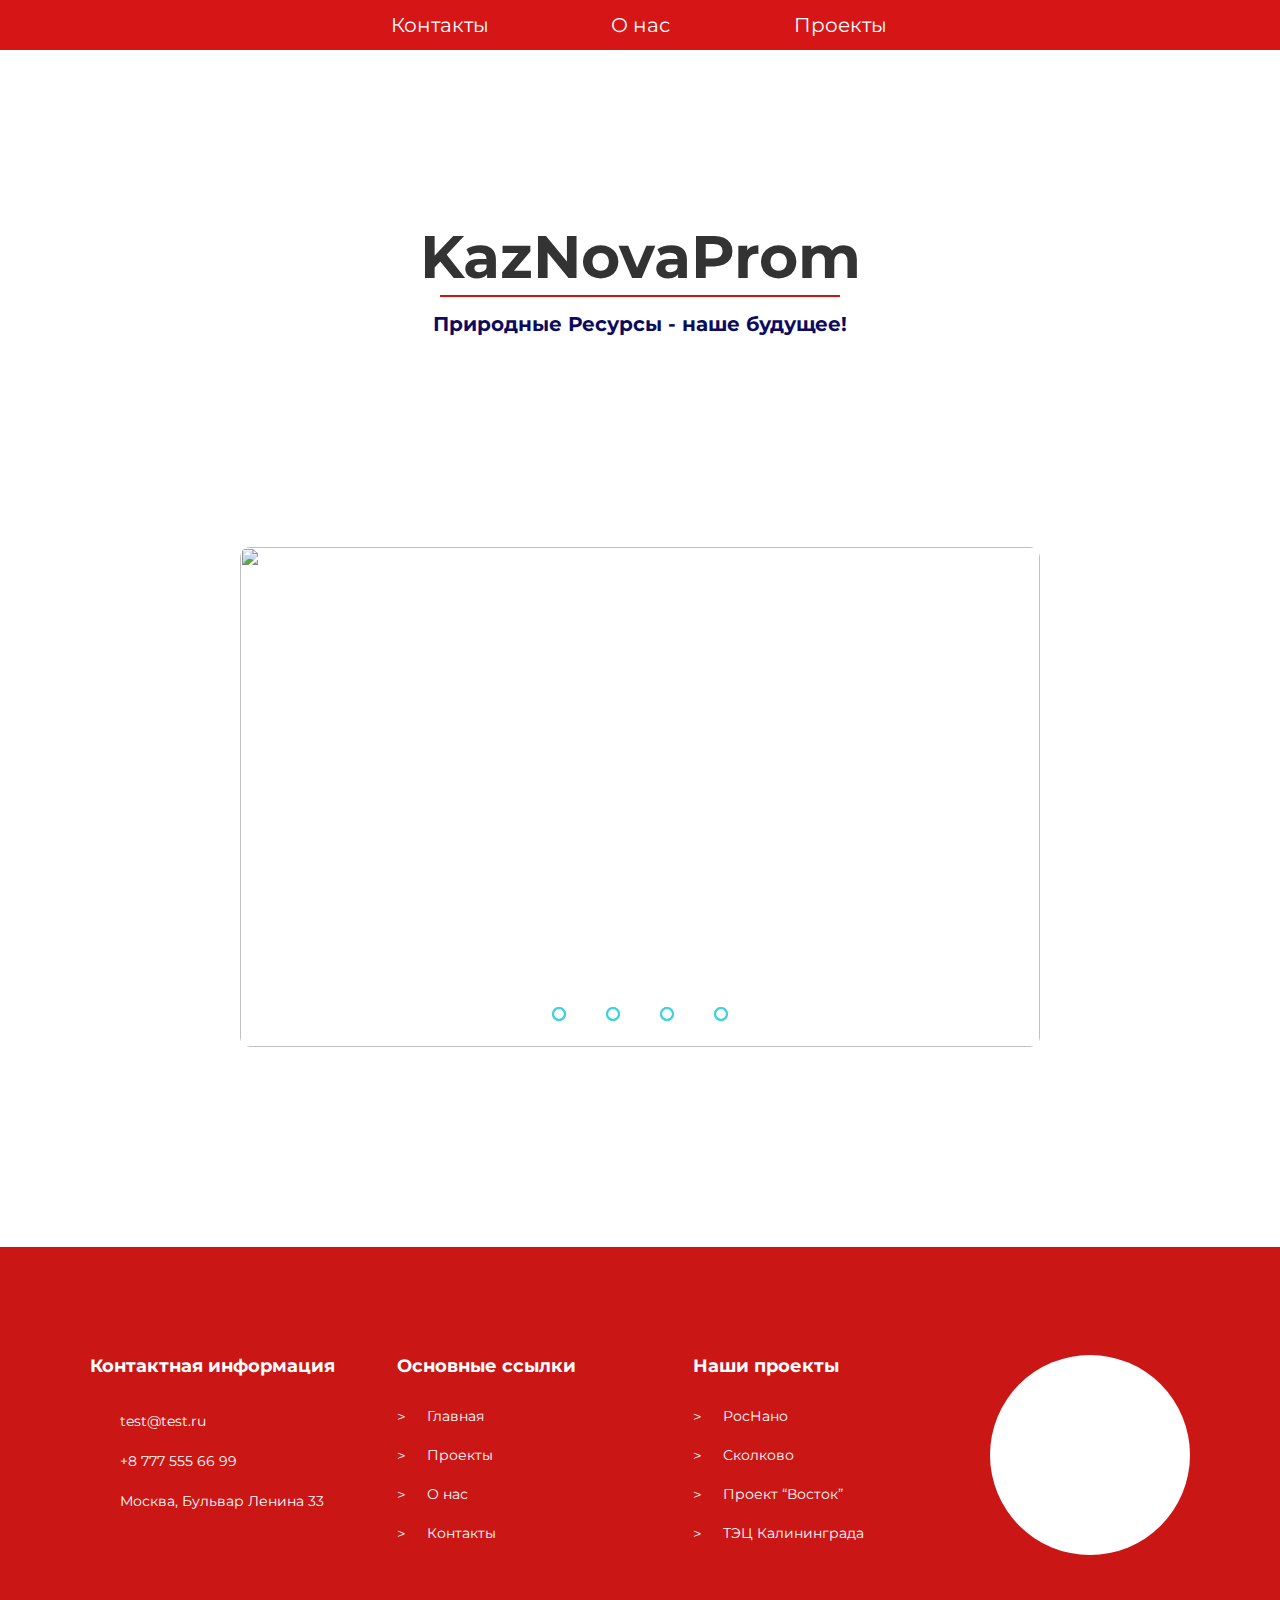
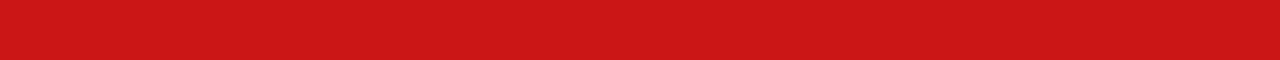
==== index.html @ 96cc0998 "Add files via upload" ====
<!DOCTYPE html>
<html lang="en">
<head>
    <meta charset="UTF-8">
    <meta name="viewport" content="width=device-width, initial-scale=1.0">
    <title>KazNovaProm</title>
    <link rel="stylesheet" href="index.css">
    <link rel="stylesheet" href="modile.css">
    <link href="https://fonts.googleapis.com/css2?family=Montserrat:wght@400;600;700&display=swap" rel="stylesheet">
</head>
<body>

    <div class="menu">
      <div class="menu-box">
        <div class="contacts box">
            <a href="" class="link">Контакты</a>
        </div>
        <div class="about-us box">
            <a href="" class="link">О нас</a>
        </div>
        <div class="our-projects box">
            <a href="" class="link">Проекты</a>
        </div>
      </div>
    </div>

    <div class="main">
        <div class="content">
            <div class="image"></div>

            <div class="main_text">
                <h1>KazNovaProm</h1>
            </div>
            <div class="line">

            </div>
            <div class="text">
                <p>Природные Ресурсы - наше будущее!</p>
            </div>
       </div>

      
    </div>

    <div class="body-slider">
        <div class="slider">
            <div class="slides">
                <!-- radio buttons start -->
                <input type="radio" name="radio-btn" id="radio1">
                <input type="radio" name="radio-btn" id="radio2">
                <input type="radio" name="radio-btn" id="radio3">
                <input type="radio" name="radio-btn" id="radio4">
                <!-- radio buttons end -->
    
                <!-- slide images start -->
                <div class="slide first">
                    <img src="img/111.jpg" alt="" >
                </div>
    
                <div class="slide">
                    <img src="img/222.jpg" alt="" >
                </div>
    
                <div class="slide">
                    <img src="img/333.jpg" alt="" >
                </div>
    
                <div class="slide">
                    <img src="img/444.jpg" alt="" >
                </div>
                <!-- slide images end -->
    
                <!-- automatic navigation start -->
                <div class="navigation-auto">
                    <div class="auto-btn1"></div>
                    <div class="auto-btn2"></div>
                    <div class="auto-btn3"></div>
                    <div class="auto-btn4"></div>
                </div>
                <!-- automatic navigation end -->
            </div>
            <!-- manual navigation start -->
            <div class="navigation-manual">
                <label for="radio1" class="manual-btn"></label>
                <label for="radio2" class="manual-btn"></label>
                <label for="radio3" class="manual-btn"></label>
                <label for="radio4" class="manual-btn"></label>
            </div>
            <!-- manual navigation start -->
        </div>
    </div>

    <div class="footer ">
        <div class="main-block">
            <div class="block_1 block-f">
                <div class="contact-inf">
                    <h3>Контактная информация</h3>
                </div>

                <div class="email">
                    <div class="image"></div>

                    <p>test@test.ru</p>
                </div>

                <div class="telefone">
                    <div class="image"></div>

                    <p>+8 777 555 66 99</p>
                </div>

                <div class="adress">
                    <div class="image"></div>

                    <p>Москва, Бульвар Ленина 33</p>
                </div>
            </div>

            <div class="block_2 block-f">
                <div class="main-inf">
                    <h3>
                        Основные ссылки
                    </h3>
                </div>

                <div class="inf-1">
                    <div class="arrow-1 "><p>></p></div>

                    <p>Главная</p>
                </div>

                <div class="inf-1">
                    <div class="arrow-1 "><p>></p></div>

                    <p>Проекты</p>
                </div>

                <div class="inf-1">
                    <div class="arrow-1 "><p>></p></div>

                    <p>О нас</p>
                </div>

                <div class="inf-1">
                    <div class="arrow-1 "><p>></p></div>

                    <p>Контакты</p>
                </div>
            </div>

            <div class="block_3 block-f">
                <div class="main-inf">
                    <h3>
                        Наши проекты
                    </h3>
                </div>

                <div class="inf-1">
                    <div class="arrow-1 "><p>></p></div>

                    <p>РосНано</p>
                </div>

                <div class="inf-1">
                    <div class="arrow-1 "><p>></p></div>

                    <p>Сколково</p>
                </div>

                <div class="inf-1">
                    <div class="arrow-1 "><p>></p></div>

                    <p>Проект “Восток”</p>
                </div>

                <div class="inf-1">
                    <div class="arrow-1 "><p>></p></div>

                    <p>ТЭЦ Калининграда</p>
                </div>
            </div>

           <div class="logo">
            
           </div>
        </div>
    </div>



    <script type="text/javascript">
        

    var counter = 1;
    setInterval(function(){
        document.getElementById('radio' + counter).checked = true;
        counter++;
    if(counter > 4) {
        counter = 1;
    }
    }, 5000);
    </script>
</body>
</html>
---- index.css ----
body {
    margin: 0;
    background-color: white;
    font-family: 'Montserrat', sans-serif;
    width: 100%;
}

/* верстка меню */

body .menu {
    height: 50px;
    background-color: rgb(214, 22, 22);
    display: flex;
    justify-content: center;
}

body .menu .menu-box {
    width: 600px;
    display: flex;
    justify-content: space-around;
    align-items: center;
}

body .menu .menu-box .box {
    height: 30px;
    width: 100px;
   
    display: flex;
    justify-content: center;
    align-items: center;
}

body .menu .menu-box .box .link {
   text-decoration: none;
    color: white;
    font-size: 20px;
}

body .menu .menu-box .box .link:hover {
    color: rgb(0, 140, 255);
}


/* верстка главной страницы и ее логотипа*/

body .main {
    display: flex;
    justify-content: center ;
    width: 100%;
}

body .main .content {
    margin-top: 30px;
    width: 600px;
    display: flex;
    flex-direction: column;
    justify-content: center ;
}

body .main .content .image {
    /* width: 200px;
    height: 110px; */
    
    width: 210px;
    height: 130px;
    background-image: url("img/main_logo_copy.jpg");
    background-size: cover;
    margin-left: auto;
    margin-right: auto;
}

body .main .content .main_text {
    height: 85px;
    width: 600px;
    margin-left: auto;
    margin-right: auto;
    /* background-color: yellow; */
}

body .main .content .line {
    height: 2px;
    width: 400px;
    background-color: rgb(203, 22, 22);
    margin-right: auto;
    margin-left: auto;
}

body .main .content .main_text h1 {
    color: rgb(51, 51, 51);
   text-align: center;
   font-size: 60px;
   margin-top: 10px;
}

body .main .content .text {
    width: 600px;
    height: 50px;
    /* background-color: red; */
}

body .main .content .text p {
    color: rgb(13, 11, 95);
    font-size: 20px;
    text-align: center;
    margin-top: 15px;
    font-weight: bolder;
}

/* slideshow */

.body-slider {
    margin: 0;
    padding: 0;
    height: 100vh;
    display: flex;
    justify-content: center;
    align-items: center;
    /* background: #23e3c9; */
}

.slider {
    width: 800px;
    height: 500px;
    border-radius: 10px;
    overflow: hidden;
}

.slides {
    width: 500px;
    height: 500px;
    display: flex;
}

.slides input {
    display: none;
}

.slide {
    /* width: 20%; */
    transition: 2s;
}

.slide img {
    width: 800px;
    height: 500px;
}

/* css for manual slide navigation */

.navigation-manual {
    position: absolute;
    width: 800px;
    margin-top: -40px;
    display: flex;
    justify-content: center;
}

.manual-btn {
    /* #40d3dc */
    border: 2px solid #40d3dc; 
    padding: 5px;
    border-radius: 10px;
    cursor: pointer;
    transition: 1s;
}

.manual-btn:not(:last-child) {
    margin-right: 40px;
}

.manual-btn:hover {
    background:  #40d3dc;
}

#radio1:checked ~ .first {
    margin-left: 0;
}

#radio2:checked ~ .first {
    margin-left: -160%;
}

#radio3:checked ~ .first {
    margin-left: -320%;
}

#radio4:checked ~ .first {
    margin-left: -480%;
}

/* css for automatic navigation */

.navigation-auto {
    position: absolute;
    display: flex;
    width: 800px;
    justify-content: center;
    margin-top: 460px;

}

.navigation-auto div{
    border: 2px solid #40d3dc;
    padding: 5px;
    border-radius: 10px;
    transition: 1s;
}

.navigation-auto div:not(:last-child) {
    margin-right: 40px;
}

#radio1:checked ~ .navigation-auto .auto-btn1{
    background: #40d3dc;
}

#radio2:checked ~ .navigation-auto .auto-btn2{
    background: #40d3dc;
}

#radio3:checked ~ .navigation-auto .auto-btn3{
    background: #40d3dc;
}

#radio4:checked ~ .navigation-auto .auto-btn4{
    background: #40d3dc;
}

/* FOOTER */

.footer {
    width: 100%;
    height: 413px;
    background-color: rgb(203, 22, 22);
    display: flex;
    align-items: center;
    justify-content: center;
}

.footer .main-block {
    width: 1100px;
    height: 198px;
    /* background-color: chocolate; */
    display: flex;
    justify-content: space-between;
}

.footer .main-block .block_1 {
    width: 255px;
    height: 156px;
    /* background-color: yellow; */
}
                                                                                                             
.footer .main-block .block_1 .contact-inf {
    margin-bottom: 35px;
}

.footer .main-block .block_1 .contact-inf h3 {
    font-size: 18px;
    color: white;
    margin: 0;
}

.footer .main-block .block_1 .email {
    width: 255px;
    height: 15px;
    display: flex;
    margin-bottom: 25px;
}

.footer .main-block .block_1 .email .image {
    height: 15px;
    width: 15px;
    background-image: url(img/email.jpg);
    background-size: cover;
}

.footer .main-block .block_1 .email p {
    margin: 0;
    font-size: 14px;
    color: white;
    margin-left: 15px;
}

.footer .main-block .block_1 .telefone {
    width: 255px;
    height: 15px;
    display: flex;
    margin-bottom: 25px;
}

.footer .main-block .block_1 .telefone .image {
    height: 15px;
    width: 15px;
    background-image: url(img/mobila.jpg);
    background-size: cover;
}

.footer .main-block .block_1 .telefone p {
    margin: 0;
    font-size: 14px;
    color: white;
    margin-left: 15px;
}

.footer .main-block .block_1 .adress {
    width: 255px;
    height: 15px;
    display: flex;
}

.footer .main-block .block_1 .adress .image {
    height: 15px;
    width: 15px;
    background-image: url(img/gps.jpg);
    background-size: cover;
}

.footer .main-block .block_1 .adress p {
    margin: 0;
    font-size: 14px;
    color: white;
    margin-left: 15px;
}

.footer .main-block .block_2 {
    width: 245px;
    height: 198px;
    /* background-color: green; */
}

.footer .main-block .block_2 .main-inf {
    width: 242px;
    height: 17px;
    margin-bottom: 35px;
}

.footer .main-block .block_2 .main-inf h3 {
    color: white;
    font-size: 18px;
    margin: 0;
}

.footer .main-block .block_2 .inf-1 {
    display: flex;
    height: 14px;
    width: 225px;
    margin-bottom: 25px;
}

.footer .main-block .block_2 .inf-1 .arrow-1 {
    width: 15px;
    height: 15px;
    margin-right: 15px;
}

.footer .main-block .block_2 .inf-1 .arrow-1 p {
    font-size: 15px;
    color: white;
    margin: 0;
}

.footer .main-block .block_2 .inf-1 p {
    color: white;
    font-size: 14px;
    margin: 0;
}

.footer .main-block .block_3 {
    width: 245px;
    height: 198px;
    /* background-color: blue; */
}

.footer .main-block .block_3 .main-inf {
    width: 242px;
    height: 17px;
    margin-bottom: 35px;
}

.footer .main-block .block_3 .main-inf h3 {
    color: white;
    font-size: 18px;
    margin: 0;
}

.footer .main-block .block_3 .inf-1 {
    display: flex;
    height: 14px;
    width: 225px;
    margin-bottom: 25px;
}

.footer .main-block .block_3 .inf-1 .arrow-1 {
    width: 15px;
    height: 15px;
    margin-right: 15px;
}

.footer .main-block .block_3 .inf-1 .arrow-1 p {
    font-size: 15px;
    color: white;
    margin: 0;
}

.footer .main-block .block_3 .inf-1 p {
    color: white;
    font-size: 14px;
    margin: 0;
}

.footer .logo {
    width: 200px;
    height: 200px;
    background-color: white;
    background-image: url("img/main_logo\ —\ копия\ —\ копия\ —\ копия.jpg");
    background-size: cover;
    border-radius: 50%;
    margin-bottom: 20px;
}
---- modile.css ----
@media (max-width: 1110px) {
    .footer {
        height: 1050px;
    }

    .footer .main-block {
        height: 1050px;
        flex-direction: column;
    }

    .footer .main-block .block-f {
        margin-left: auto;
        margin-right: auto;
    }

    .footer .main-block .logo {
        margin-left: auto;
        margin-right: auto;
    }

    .footer .main-block .block_1 .email .image {
        display: none;
    }

    .footer .main-block .block_1 .telefone .image {
        display: none;
    }

    .footer .main-block .block_1 .adress .image {
        display: none;
    }

    .footer .main-block .block_1 {
        margin-top: 35px;
    }
}

@media (max-width: 800px) {
    .slider {
        width: 500px;
        height: 400px;
    }

    .navigation-manual {
        width: 500px;
    }

    .navigation-auto {
        width: 500px;
    }

   
}

@media (max-width: 600px) {
    body .main .content {
        width: 500px;
    }

    body .main .content .image {
        width: 180px;
        height: 110px;
    }

    body .main .content .main_text {
        width: 500px;
    }

    body .main .content .text {
        width: 500px;
    }
}

@media (max-width: 500px) {
    .slider {
        width: 400px;
        height: 300px;
    }

    .navigation-manual {
        width: 400px;
        margin-top: -180px;
    }

    .navigation-auto {
        width: 400px;
        margin-top: 320px;
    }

    body .main .content {
        width: 400px;
    }

    body .main .content .image {
        width: 180px;
        height: 110px;
    }

    body .main .content .main_text {
        width: 400px;
    }

    body .main .content .main_text h1 {
        font-size: 50px;
    }

    body .main .content .text {
        width: 400px;
    }

    body .main .content .text p {
        font-size: 15px;
    }

    .slide img {
        width: 400px;
        height: 250px;
    }

    #radio1:checked ~ .first {
        margin-left: 0;
    }
    
    #radio2:checked ~ .first {
        margin-left: -80%;
    }
    
    #radio3:checked ~ .first {
        margin-left: -160%;
    }
    
    #radio4:checked ~ .first {
        margin-left: -240%;
    }

    body .menu .menu-box .box .link {
        font-size: 15px;
    }

    .body-slider {
        height: 500px;
    }

    body .main .content .line {
        width: 300px;
    }
}

@media (max-width: 400px) {
    .slider {
        width: 320px;
        height: 200px;
    }

    .navigation-manual {
        width: 330px;
        margin-top: -180px;
    }

    .navigation-auto {
        width: 320px;
        margin-top: 320px;
    }

    body .main .content {
        width: 320px;
    }

    body .main .content .image {
        width: 180px;
        height: 110px;
    }

    body .main .content .main_text {
        height: 65px;
        width: 320px;
    }

    body .main .content .main_text h1 {
        font-size: 35px;
    } 

    body .main .content .text {
        width: 300px;
    }

    .body-slider {
        height: 350px;
    }

    .navigation-manual {
        width: 320px;
        margin-top: -270px;
    }

    .navigation-auto {
        width: 320px;
        margin-top: 230px;
    }

    body .main .content .line {
        width: 280px;
    } 
}

/* вообщем, комьютер сейчас очень сильно зависает и начинает медленно работать, видимо устал.
НАПОМИНАЮ самому себе что я остановился на замене фотографии на рзрешении экрана в 400px, и их обрезке в фолдере "картинки для kaz nova prom"
план работы:
1. уменшать разрешение до 320 пикс и менять только то что уже есть в файле modile.css, можно все уменщать по ширине до 320 пикс и будет норм
2. надо поменять адрес, номер телефона и емайл на странице
3. выложить на гитхаб и скинуть дяде васе */
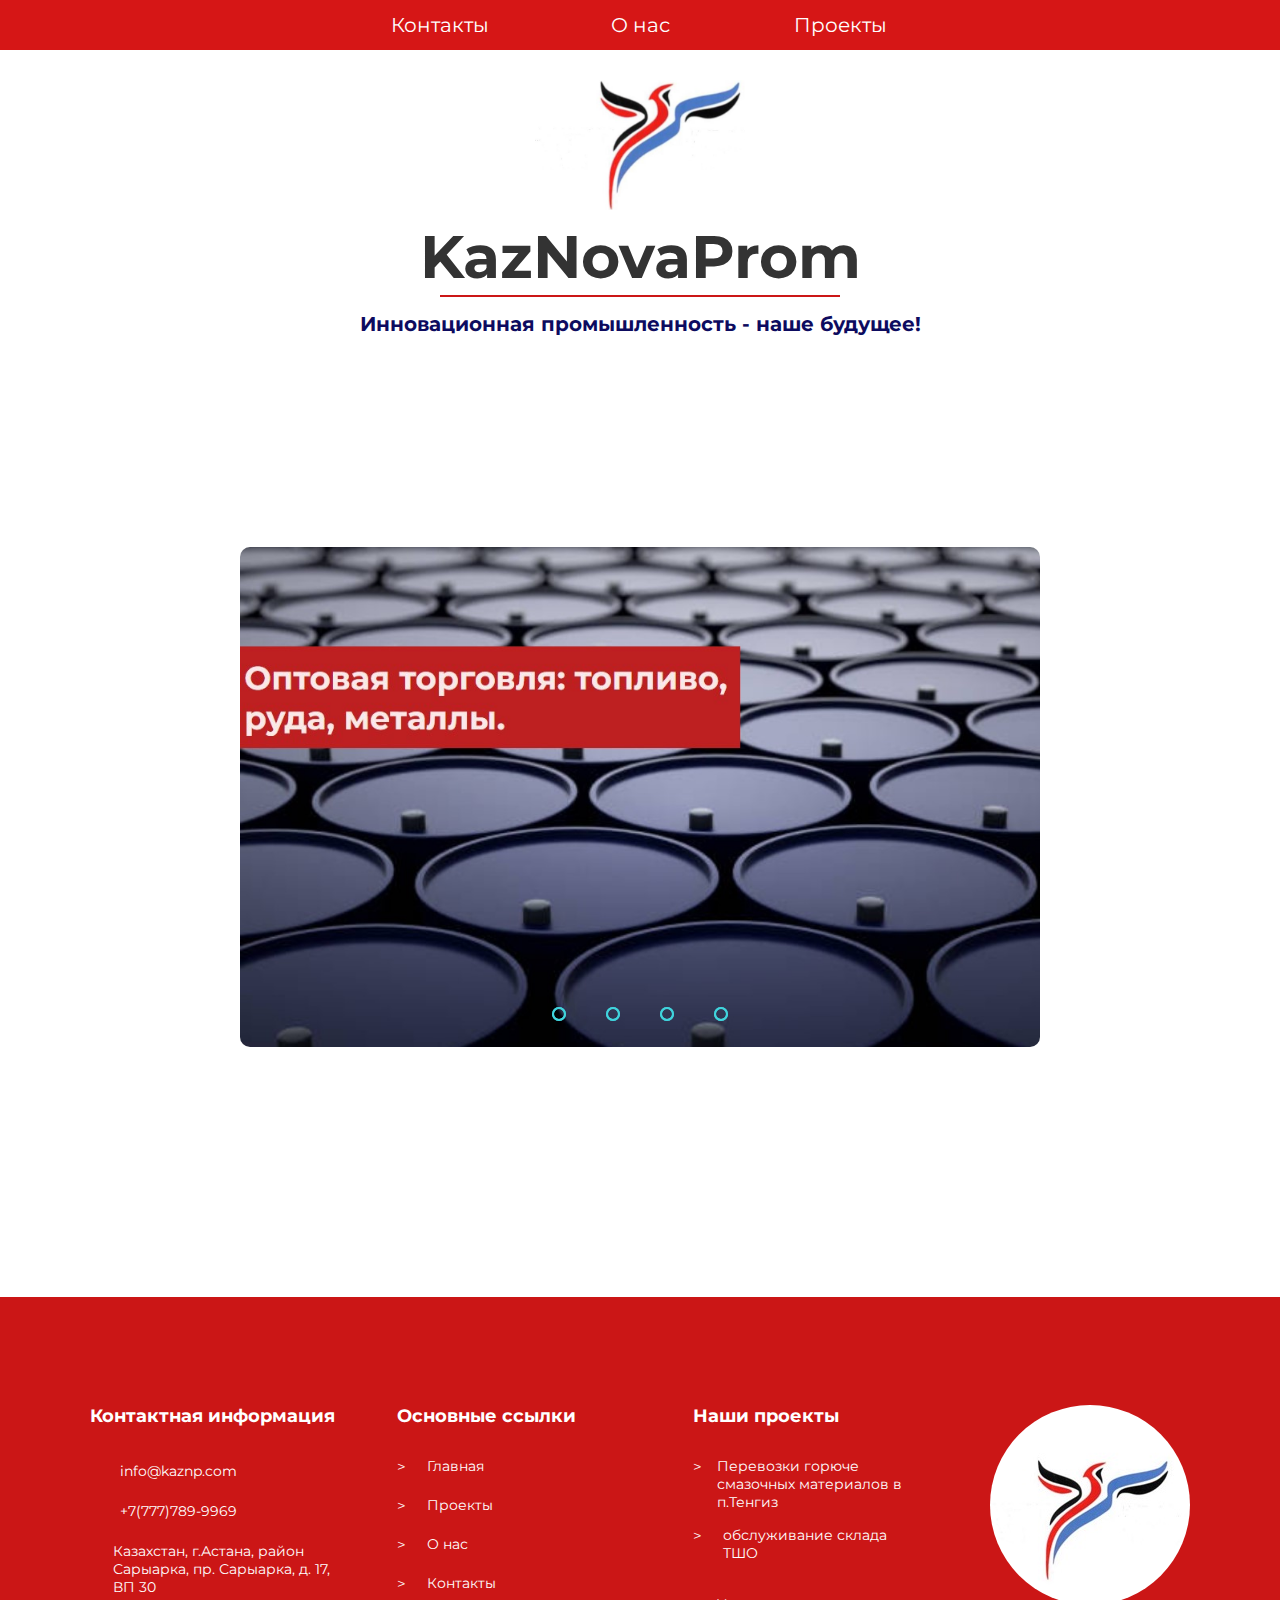
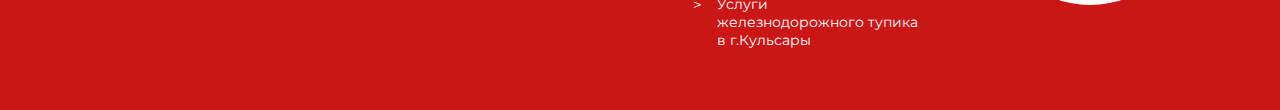
==== commit 1b963e52: "Add files via upload" ====
--- a/index.html
+++ b/index.html
@@ -35,7 +35,9 @@
 
             </div>
             <div class="text">
-                <p>Природные Ресурсы - наше будущее!</p>
+                <p>
+                    Инновационная промышленность
+                     - наше будущее!</p>
             </div>
        </div>
 
@@ -100,19 +102,20 @@
                 <div class="email">
                     <div class="image"></div>
 
-                    <p>test@test.ru</p>
+                    <p>info@kaznp.com</p>
                 </div>
 
                 <div class="telefone">
                     <div class="image"></div>
 
-                    <p>+8 777 555 66 99</p>
+                    <p>+7(777)789-9969</p>
                 </div>
 
                 <div class="adress">
                     <div class="image"></div>
 
-                    <p>Москва, Бульвар Ленина 33</p>
+                    <p>Казахстан, г.Астана, район Сарыарка, пр.
+                        Сарыарка, д. 17, ВП 30</p>
                 </div>
             </div>
 
@@ -158,26 +161,22 @@
                 <div class="inf-1">
                     <div class="arrow-1 "><p>></p></div>
 
-                    <p>РосНано</p>
-                </div>
-
-                <div class="inf-1">
-                    <div class="arrow-1 "><p>></p></div>
-
-                    <p>Сколково</p>
-                </div>
-
-                <div class="inf-1">
-                    <div class="arrow-1 "><p>></p></div>
-
-                    <p>Проект “Восток”</p>
-                </div>
-
-                <div class="inf-1">
-                    <div class="arrow-1 "><p>></p></div>
-
-                    <p>ТЭЦ Калининграда</p>
-                </div>
+                    <p>Перевозки горюче смазочных материалов в п.Тенгиз</p>
+                </div>
+
+                <div class="inf-1">
+                    <div class="arrow-1 "><p>></p></div>
+
+                    <p>обслуживание склада ТШО</p>
+                </div>
+
+                <div class="inf-1">
+                    <div class="arrow-1 "><p>></p></div>
+
+                    <p>Услуги железнодорожного тупика в г.Кульсары</p>
+                </div>
+
+                
             </div>
 
            <div class="logo">
--- a/index.css
+++ b/index.css
@@ -96,6 +96,8 @@
     width: 600px;
     height: 50px;
     /* background-color: red; */
+    margin-left: auto;
+    margin-right: auto;
 }
 
 body .main .content .text p {
@@ -116,6 +118,7 @@
     justify-content: center;
     align-items: center;
     /* background: #23e3c9; */
+    margin-bottom: 50px;
 }
 
 .slider {
@@ -367,8 +370,9 @@
 }
 
 .footer .main-block .block_3 {
+    /* height: 198px; */
     width: 245px;
-    height: 198px;
+    height: 220px;
     /* background-color: blue; */
 }
 
@@ -386,9 +390,9 @@
 
 .footer .main-block .block_3 .inf-1 {
     display: flex;
-    height: 14px;
+    height: 34px;
     width: 225px;
-    margin-bottom: 25px;
+    margin-bottom: 35px;
 }
 
 .footer .main-block .block_3 .inf-1 .arrow-1 {
@@ -417,4 +421,4 @@
     background-size: cover;
     border-radius: 50%;
     margin-bottom: 20px;
-}+}
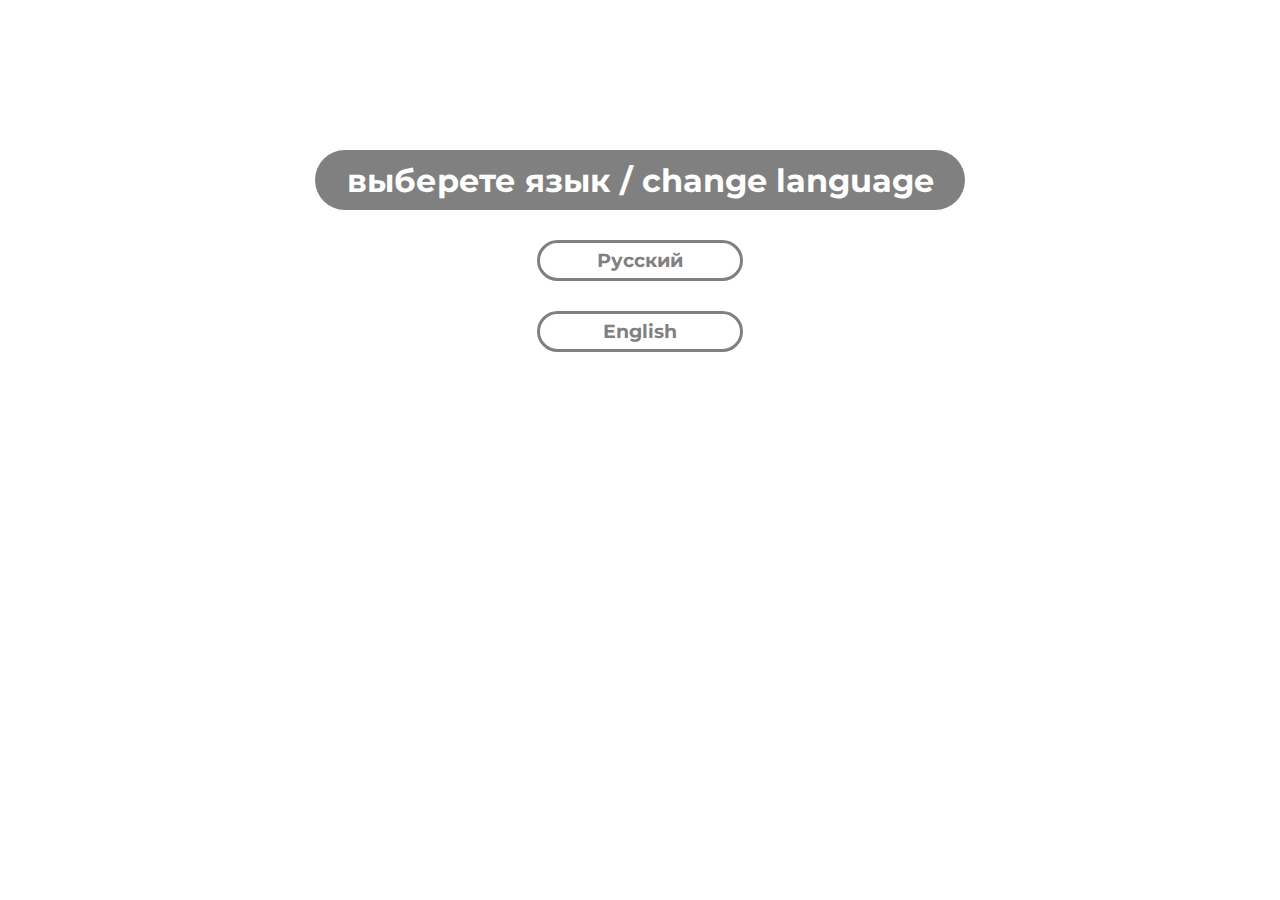
==== commit 86a0064e: "Add files via upload" ====
--- a/index.html
+++ b/index.html
@@ -4,200 +4,25 @@
     <meta charset="UTF-8">
     <meta name="viewport" content="width=device-width, initial-scale=1.0">
     <title>KazNovaProm</title>
+    <link href="https://fonts.googleapis.com/css2?family=Montserrat:wght@400;600;700&display=swap" rel="stylesheet">
     <link rel="stylesheet" href="index.css">
-    <link rel="stylesheet" href="modile.css">
-    <link href="https://fonts.googleapis.com/css2?family=Montserrat:wght@400;600;700&display=swap" rel="stylesheet">
 </head>
 <body>
 
-    <div class="menu">
-      <div class="menu-box">
-        <div class="contacts box">
-            <a href="" class="link">Контакты</a>
+    <div class="languages">
+        <div class="main_text">
+            <h1>выберете язык / change language</h1>
         </div>
-        <div class="about-us box">
-            <a href="" class="link">О нас</a>
-        </div>
-        <div class="our-projects box">
-            <a href="" class="link">Проекты</a>
-        </div>
-      </div>
+        <a href="main_page.html">
+            <div class="link_1">
+                <h3>Русский</h3>
+            </div>
+        </a>
+        <a href="main_page_2.html">
+            <div class="link_1">
+                <h3>English</h3>
+            </div>
+        </a>
     </div>
-
-    <div class="main">
-        <div class="content">
-            <div class="image"></div>
-
-            <div class="main_text">
-                <h1>KazNovaProm</h1>
-            </div>
-            <div class="line">
-
-            </div>
-            <div class="text">
-                <p>
-                    Инновационная промышленность
-                     - наше будущее!</p>
-            </div>
-       </div>
-
-      
-    </div>
-
-    <div class="body-slider">
-        <div class="slider">
-            <div class="slides">
-                <!-- radio buttons start -->
-                <input type="radio" name="radio-btn" id="radio1">
-                <input type="radio" name="radio-btn" id="radio2">
-                <input type="radio" name="radio-btn" id="radio3">
-                <input type="radio" name="radio-btn" id="radio4">
-                <!-- radio buttons end -->
-    
-                <!-- slide images start -->
-                <div class="slide first">
-                    <img src="img/111.jpg" alt="" >
-                </div>
-    
-                <div class="slide">
-                    <img src="img/222.jpg" alt="" >
-                </div>
-    
-                <div class="slide">
-                    <img src="img/333.jpg" alt="" >
-                </div>
-    
-                <div class="slide">
-                    <img src="img/444.jpg" alt="" >
-                </div>
-                <!-- slide images end -->
-    
-                <!-- automatic navigation start -->
-                <div class="navigation-auto">
-                    <div class="auto-btn1"></div>
-                    <div class="auto-btn2"></div>
-                    <div class="auto-btn3"></div>
-                    <div class="auto-btn4"></div>
-                </div>
-                <!-- automatic navigation end -->
-            </div>
-            <!-- manual navigation start -->
-            <div class="navigation-manual">
-                <label for="radio1" class="manual-btn"></label>
-                <label for="radio2" class="manual-btn"></label>
-                <label for="radio3" class="manual-btn"></label>
-                <label for="radio4" class="manual-btn"></label>
-            </div>
-            <!-- manual navigation start -->
-        </div>
-    </div>
-
-    <div class="footer ">
-        <div class="main-block">
-            <div class="block_1 block-f">
-                <div class="contact-inf">
-                    <h3>Контактная информация</h3>
-                </div>
-
-                <div class="email">
-                    <div class="image"></div>
-
-                    <p>info@kaznp.com</p>
-                </div>
-
-                <div class="telefone">
-                    <div class="image"></div>
-
-                    <p>+7(777)789-9969</p>
-                </div>
-
-                <div class="adress">
-                    <div class="image"></div>
-
-                    <p>Казахстан, г.Астана, район Сарыарка, пр.
-                        Сарыарка, д. 17, ВП 30</p>
-                </div>
-            </div>
-
-            <div class="block_2 block-f">
-                <div class="main-inf">
-                    <h3>
-                        Основные ссылки
-                    </h3>
-                </div>
-
-                <div class="inf-1">
-                    <div class="arrow-1 "><p>></p></div>
-
-                    <p>Главная</p>
-                </div>
-
-                <div class="inf-1">
-                    <div class="arrow-1 "><p>></p></div>
-
-                    <p>Проекты</p>
-                </div>
-
-                <div class="inf-1">
-                    <div class="arrow-1 "><p>></p></div>
-
-                    <p>О нас</p>
-                </div>
-
-                <div class="inf-1">
-                    <div class="arrow-1 "><p>></p></div>
-
-                    <p>Контакты</p>
-                </div>
-            </div>
-
-            <div class="block_3 block-f">
-                <div class="main-inf">
-                    <h3>
-                        Наши проекты
-                    </h3>
-                </div>
-
-                <div class="inf-1">
-                    <div class="arrow-1 "><p>></p></div>
-
-                    <p>Перевозки горюче смазочных материалов в п.Тенгиз</p>
-                </div>
-
-                <div class="inf-1">
-                    <div class="arrow-1 "><p>></p></div>
-
-                    <p>обслуживание склада ТШО</p>
-                </div>
-
-                <div class="inf-1">
-                    <div class="arrow-1 "><p>></p></div>
-
-                    <p>Услуги железнодорожного тупика в г.Кульсары</p>
-                </div>
-
-                
-            </div>
-
-           <div class="logo">
-            
-           </div>
-        </div>
-    </div>
-
-
-
-    <script type="text/javascript">
-        
-
-    var counter = 1;
-    setInterval(function(){
-        document.getElementById('radio' + counter).checked = true;
-        counter++;
-    if(counter > 4) {
-        counter = 1;
-    }
-    }, 5000);
-    </script>
 </body>
 </html>--- a/index.css
+++ b/index.css
@@ -3,422 +3,87 @@
     background-color: white;
     font-family: 'Montserrat', sans-serif;
     width: 100%;
+    display: flex;
+    margin-top: 150px;
+    flex-direction: column;
 }
 
-/* верстка меню */
+body .languages {
+    width: 100%;
+    height: 350px;
 
-body .menu {
-    height: 50px;
-    background-color: rgb(214, 22, 22);
-    display: flex;
-    justify-content: center;
 }
 
-body .menu .menu-box {
-    width: 600px;
-    display: flex;
-    justify-content: space-around;
-    align-items: center;
-}
-
-body .menu .menu-box .box {
-    height: 30px;
-    width: 100px;
-   
+body .languages .main_text {
+    background-color: grey;
+    margin-left: auto;
+    margin-right: auto;
+    width: 650px;
+    height: 60px;
     display: flex;
     justify-content: center;
     align-items: center;
+    margin-bottom: 30px;
+    border-radius: 30px;
 }
 
-body .menu .menu-box .box .link {
-   text-decoration: none;
+body .languages .main_text h1 {
+    display: inline-block;
     color: white;
-    font-size: 20px;
 }
 
-body .menu .menu-box .box .link:hover {
-    color: rgb(0, 140, 255);
+body .languages .main_text h1 {
+    text-align: center;
 }
 
-
-/* верстка главной страницы и ее логотипа*/
-
-body .main {
-    display: flex;
-    justify-content: center ;
-    width: 100%;
+body .languages a {
+    text-decoration: none;
 }
 
-body .main .content {
-    margin-top: 30px;
-    width: 600px;
-    display: flex;
-    flex-direction: column;
-    justify-content: center ;
-}
-
-body .main .content .image {
-    /* width: 200px;
-    height: 110px; */
-    
-    width: 210px;
-    height: 130px;
-    background-image: url("img/main_logo_copy.jpg");
-    background-size: cover;
+body .languages a div {
+    background-color: white;
+    width: 200px;
+    height: 35px;
     margin-left: auto;
     margin-right: auto;
-}
-
-body .main .content .main_text {
-    height: 85px;
-    width: 600px;
-    margin-left: auto;
-    margin-right: auto;
-    /* background-color: yellow; */
-}
-
-body .main .content .line {
-    height: 2px;
-    width: 400px;
-    background-color: rgb(203, 22, 22);
-    margin-right: auto;
-    margin-left: auto;
-}
-
-body .main .content .main_text h1 {
-    color: rgb(51, 51, 51);
-   text-align: center;
-   font-size: 60px;
-   margin-top: 10px;
-}
-
-body .main .content .text {
-    width: 600px;
-    height: 50px;
-    /* background-color: red; */
-    margin-left: auto;
-    margin-right: auto;
-}
-
-body .main .content .text p {
-    color: rgb(13, 11, 95);
-    font-size: 20px;
-    text-align: center;
-    margin-top: 15px;
-    font-weight: bolder;
-}
-
-/* slideshow */
-
-.body-slider {
-    margin: 0;
-    padding: 0;
-    height: 100vh;
+    border-radius: 30px;
+    margin-bottom: 30px;
     display: flex;
     justify-content: center;
     align-items: center;
-    /* background: #23e3c9; */
-    margin-bottom: 50px;
+    border: 3px solid grey;
 }
 
-.slider {
-    width: 800px;
-    height: 500px;
-    border-radius: 10px;
-    overflow: hidden;
+body .languages a div:hover {
+    background-color: rgb(100, 185, 242);
 }
 
-.slides {
-    width: 500px;
-    height: 500px;
-    display: flex;
+body .languages a div h3 {
+    color: grey;
+    text-align: center;
+    display: inline-block;
 }
 
-.slides input {
-    display: none;
+body .languages a div h3:hover {
+    color: white;
 }
 
-.slide {
-    /* width: 20%; */
-    transition: 2s;
-}
+@media (max-width: 645px) {
+    body .languages .main_text {
+        width: 300px;
+        height: 30px;
+    }
 
-.slide img {
-    width: 800px;
-    height: 500px;
-}
+    body .languages .main_text h1 {
+        font-size: 15px;
+    }
 
-/* css for manual slide navigation */
+    body .languages a div {
+        width: 120px;
+        height: 25px;
+    }
 
-.navigation-manual {
-    position: absolute;
-    width: 800px;
-    margin-top: -40px;
-    display: flex;
-    justify-content: center;
-}
-
-.manual-btn {
-    /* #40d3dc */
-    border: 2px solid #40d3dc; 
-    padding: 5px;
-    border-radius: 10px;
-    cursor: pointer;
-    transition: 1s;
-}
-
-.manual-btn:not(:last-child) {
-    margin-right: 40px;
-}
-
-.manual-btn:hover {
-    background:  #40d3dc;
-}
-
-#radio1:checked ~ .first {
-    margin-left: 0;
-}
-
-#radio2:checked ~ .first {
-    margin-left: -160%;
-}
-
-#radio3:checked ~ .first {
-    margin-left: -320%;
-}
-
-#radio4:checked ~ .first {
-    margin-left: -480%;
-}
-
-/* css for automatic navigation */
-
-.navigation-auto {
-    position: absolute;
-    display: flex;
-    width: 800px;
-    justify-content: center;
-    margin-top: 460px;
-
-}
-
-.navigation-auto div{
-    border: 2px solid #40d3dc;
-    padding: 5px;
-    border-radius: 10px;
-    transition: 1s;
-}
-
-.navigation-auto div:not(:last-child) {
-    margin-right: 40px;
-}
-
-#radio1:checked ~ .navigation-auto .auto-btn1{
-    background: #40d3dc;
-}
-
-#radio2:checked ~ .navigation-auto .auto-btn2{
-    background: #40d3dc;
-}
-
-#radio3:checked ~ .navigation-auto .auto-btn3{
-    background: #40d3dc;
-}
-
-#radio4:checked ~ .navigation-auto .auto-btn4{
-    background: #40d3dc;
-}
-
-/* FOOTER */
-
-.footer {
-    width: 100%;
-    height: 413px;
-    background-color: rgb(203, 22, 22);
-    display: flex;
-    align-items: center;
-    justify-content: center;
-}
-
-.footer .main-block {
-    width: 1100px;
-    height: 198px;
-    /* background-color: chocolate; */
-    display: flex;
-    justify-content: space-between;
-}
-
-.footer .main-block .block_1 {
-    width: 255px;
-    height: 156px;
-    /* background-color: yellow; */
-}
-                                                                                                             
-.footer .main-block .block_1 .contact-inf {
-    margin-bottom: 35px;
-}
-
-.footer .main-block .block_1 .contact-inf h3 {
-    font-size: 18px;
-    color: white;
-    margin: 0;
-}
-
-.footer .main-block .block_1 .email {
-    width: 255px;
-    height: 15px;
-    display: flex;
-    margin-bottom: 25px;
-}
-
-.footer .main-block .block_1 .email .image {
-    height: 15px;
-    width: 15px;
-    background-image: url(img/email.jpg);
-    background-size: cover;
-}
-
-.footer .main-block .block_1 .email p {
-    margin: 0;
-    font-size: 14px;
-    color: white;
-    margin-left: 15px;
-}
-
-.footer .main-block .block_1 .telefone {
-    width: 255px;
-    height: 15px;
-    display: flex;
-    margin-bottom: 25px;
-}
-
-.footer .main-block .block_1 .telefone .image {
-    height: 15px;
-    width: 15px;
-    background-image: url(img/mobila.jpg);
-    background-size: cover;
-}
-
-.footer .main-block .block_1 .telefone p {
-    margin: 0;
-    font-size: 14px;
-    color: white;
-    margin-left: 15px;
-}
-
-.footer .main-block .block_1 .adress {
-    width: 255px;
-    height: 15px;
-    display: flex;
-}
-
-.footer .main-block .block_1 .adress .image {
-    height: 15px;
-    width: 15px;
-    background-image: url(img/gps.jpg);
-    background-size: cover;
-}
-
-.footer .main-block .block_1 .adress p {
-    margin: 0;
-    font-size: 14px;
-    color: white;
-    margin-left: 15px;
-}
-
-.footer .main-block .block_2 {
-    width: 245px;
-    height: 198px;
-    /* background-color: green; */
-}
-
-.footer .main-block .block_2 .main-inf {
-    width: 242px;
-    height: 17px;
-    margin-bottom: 35px;
-}
-
-.footer .main-block .block_2 .main-inf h3 {
-    color: white;
-    font-size: 18px;
-    margin: 0;
-}
-
-.footer .main-block .block_2 .inf-1 {
-    display: flex;
-    height: 14px;
-    width: 225px;
-    margin-bottom: 25px;
-}
-
-.footer .main-block .block_2 .inf-1 .arrow-1 {
-    width: 15px;
-    height: 15px;
-    margin-right: 15px;
-}
-
-.footer .main-block .block_2 .inf-1 .arrow-1 p {
-    font-size: 15px;
-    color: white;
-    margin: 0;
-}
-
-.footer .main-block .block_2 .inf-1 p {
-    color: white;
-    font-size: 14px;
-    margin: 0;
-}
-
-.footer .main-block .block_3 {
-    /* height: 198px; */
-    width: 245px;
-    height: 220px;
-    /* background-color: blue; */
-}
-
-.footer .main-block .block_3 .main-inf {
-    width: 242px;
-    height: 17px;
-    margin-bottom: 35px;
-}
-
-.footer .main-block .block_3 .main-inf h3 {
-    color: white;
-    font-size: 18px;
-    margin: 0;
-}
-
-.footer .main-block .block_3 .inf-1 {
-    display: flex;
-    height: 34px;
-    width: 225px;
-    margin-bottom: 35px;
-}
-
-.footer .main-block .block_3 .inf-1 .arrow-1 {
-    width: 15px;
-    height: 15px;
-    margin-right: 15px;
-}
-
-.footer .main-block .block_3 .inf-1 .arrow-1 p {
-    font-size: 15px;
-    color: white;
-    margin: 0;
-}
-
-.footer .main-block .block_3 .inf-1 p {
-    color: white;
-    font-size: 14px;
-    margin: 0;
-}
-
-.footer .logo {
-    width: 200px;
-    height: 200px;
-    background-color: white;
-    background-image: url("img/main_logo\ —\ копия\ —\ копия\ —\ копия.jpg");
-    background-size: cover;
-    border-radius: 50%;
-    margin-bottom: 20px;
-}
+    body .languages a div h3 {
+        font-size: 15px;
+    }
+}